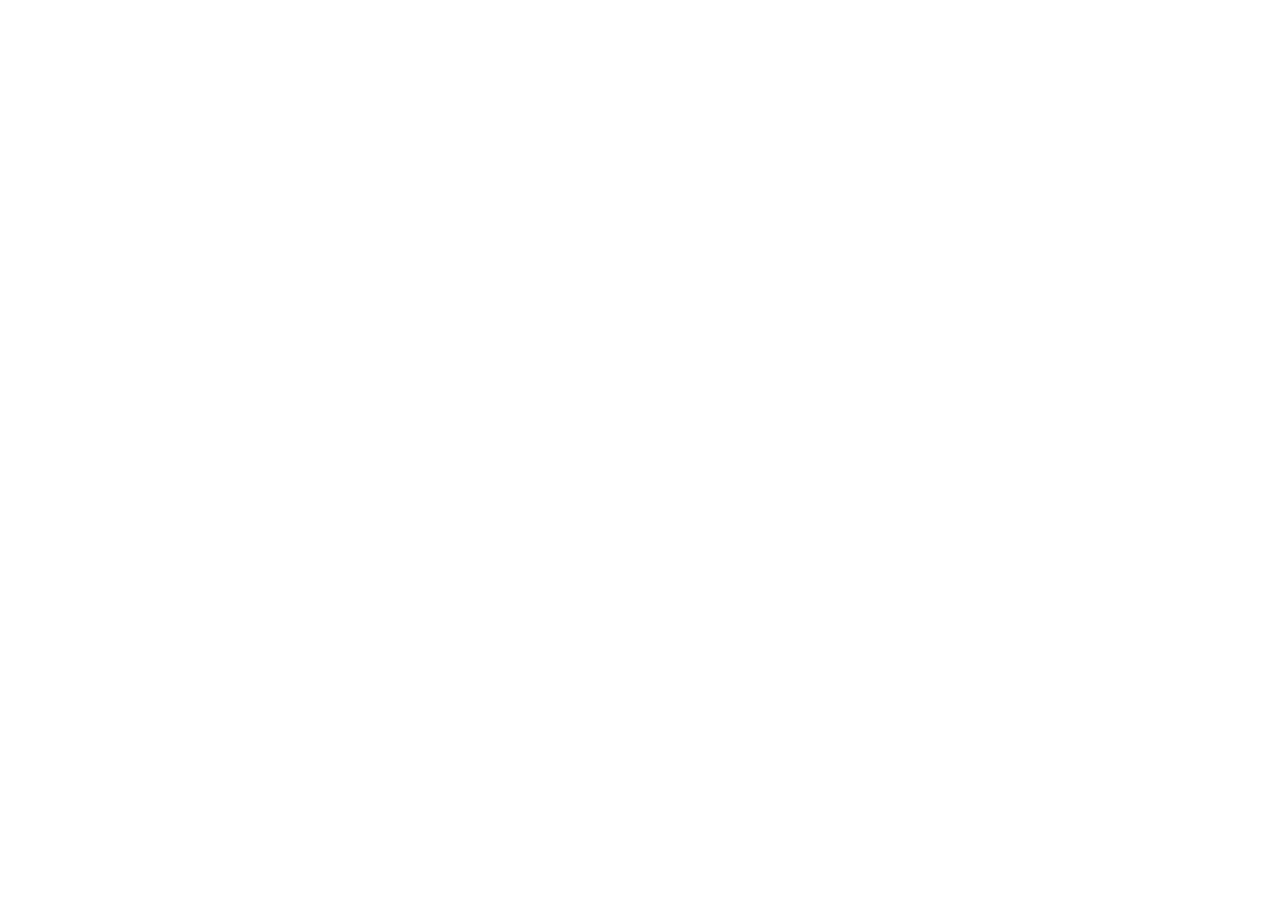
==== pages/legado.html @ 8c82a606 "Add files via upload" ====
<!DOCTYPE html>
<html lang="en">
<head>
    <meta charset="UTF-8">
    <meta name="viewport" content="width=device-width, initial-scale=1.0">
    <title>Document</title>
</head>
<body>
    
</body>
</html>
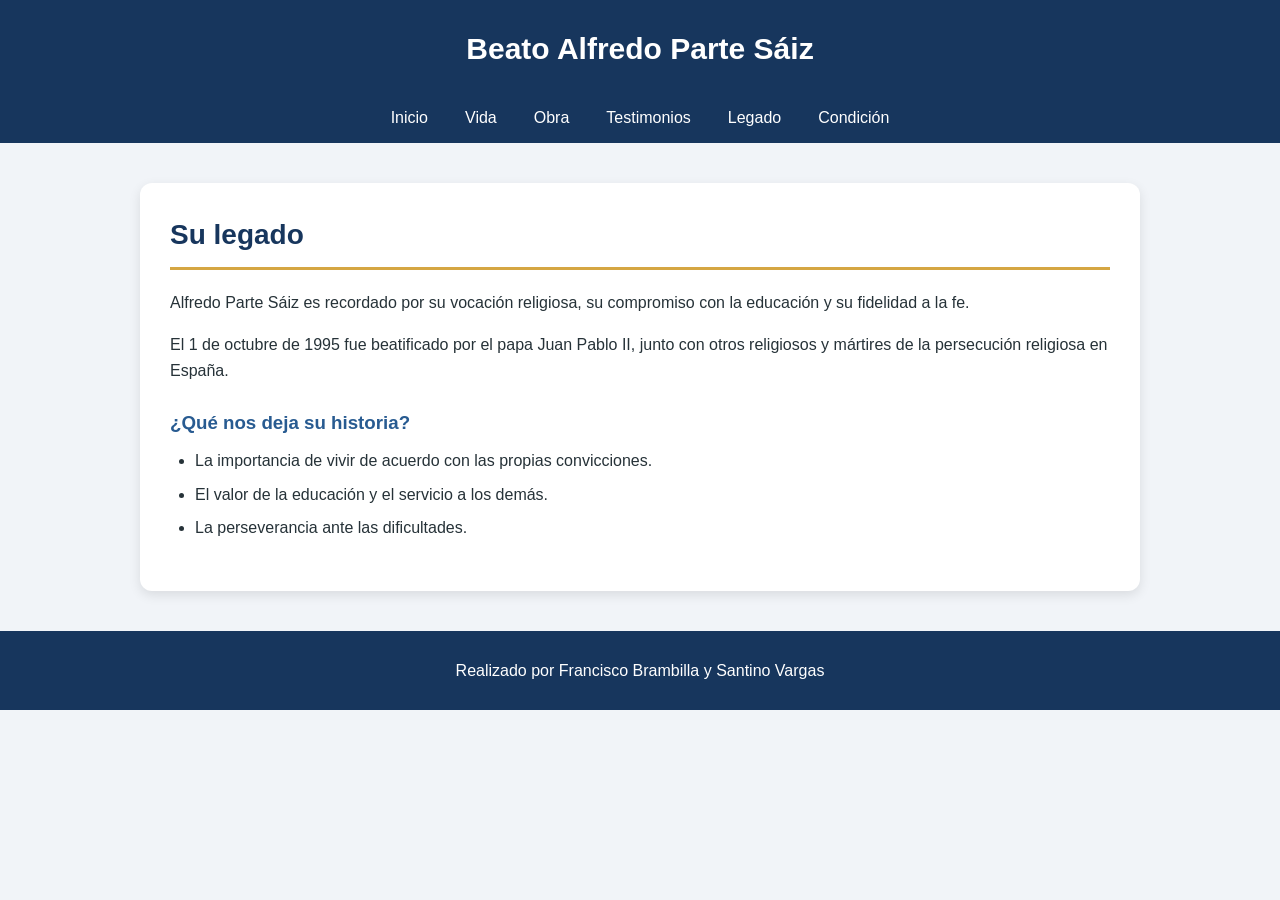
==== commit e83d88db: "Add files via upload" ====
--- a/pages/legado.html
+++ b/pages/legado.html
@@ -1,11 +1,55 @@
+
 <!DOCTYPE html>
-<html lang="en">
+<html lang="es">
 <head>
     <meta charset="UTF-8">
     <meta name="viewport" content="width=device-width, initial-scale=1.0">
-    <title>Document</title>
+    <title>Legado | Beato Alfredo Parte Sáiz</title>
+    <link rel="stylesheet" href="../css/estilos.css">
 </head>
 <body>
-    
+
+    <header class="encabezado">
+        <h1>Beato Alfredo Parte Sáiz</h1>
+        <nav>
+            <a href="../index.html">Inicio</a>
+            <a href="vida.html">Vida</a>
+            <a href="obra.html">Obra</a>
+            <a href="testimonios.html">Testimonios</a>
+            <a href="legado.html">Legado</a>
+            <a href="condicion.html">Condición</a>
+        </nav>
+    </header>
+
+    <main>
+        <section class="contenido">
+            <h2>Su legado</h2>
+
+            <p>
+                Alfredo Parte Sáiz es recordado por su vocación religiosa,
+                su compromiso con la educación y su fidelidad a la fe.
+            </p>
+
+            <p>
+                El 1 de octubre de 1995 fue beatificado por el papa
+                Juan Pablo II, junto con otros religiosos y mártires
+                de la persecución religiosa en España.
+            </p>
+
+            <h3>¿Qué nos deja su historia?</h3>
+
+            <ul>
+                <li>La importancia de vivir de acuerdo con las propias convicciones.</li>
+                <li>El valor de la educación y el servicio a los demás.</li>
+                <li>La perseverancia ante las dificultades.</li>
+            </ul>
+        </section>
+    </main>
+
+    <footer>
+        
+        <p>Realizado por Francisco Brambilla y Santino Vargas</p>
+    </footer>
+
 </body>
-</html>+</html>
--- a/css/estilos.css
+++ b/css/estilos.css
@@ -0,0 +1,262 @@
+
+/* Configuración general */
+* {
+    box-sizing: border-box;
+    margin: 0;
+    padding: 0;
+}
+
+body {
+    font-family: Arial, Helvetica, sans-serif;
+    background-color: #f1f4f8;
+    color: #263238;
+    line-height: 1.6;
+}
+
+/* Encabezado */
+.encabezado {
+    background-color: #17365d;
+    color: white;
+    text-align: center;
+    padding: 25px 15px 0;
+}
+
+.encabezado h1 {
+    font-size: 30px;
+    margin-bottom: 20px;
+}
+
+/* Menú de navegación */
+nav {
+    display: flex;
+    flex-wrap: wrap;
+    justify-content: center;
+    gap: 5px;
+}
+
+nav a {
+    display: block;
+    color: white;
+    text-decoration: none;
+    padding: 12px 16px;
+    border-radius: 6px 6px 0 0;
+    transition: background-color 0.3s;
+}
+
+nav a:hover {
+    background-color: #d5a642;
+    color: #17365d;
+}
+
+/* Portada principal */
+.portada {
+    min-height: 300px;
+    background: linear-gradient(135deg, #17365d, #285b91);
+    color: white;
+    display: flex;
+    align-items: center;
+    justify-content: center;
+    text-align: center;
+    padding: 40px 20px;
+}
+
+.portada h2 {
+    font-size: clamp(30px, 5vw, 48px);
+}
+
+/* Contenido de las páginas */
+.contenido {
+    max-width: 1000px;
+    margin: 40px auto;
+    padding: 30px;
+    background-color: white;
+    border-radius: 12px;
+    box-shadow: 0 4px 12px rgba(0, 0, 0, 0.1);
+}
+
+.contenido h2 {
+    color: #17365d;
+    font-size: 28px;
+    margin-bottom: 20px;
+    border-bottom: 3px solid #d5a642;
+    padding-bottom: 10px;
+}
+
+.contenido h3 {
+    color: #285b91;
+    margin-top: 25px;
+    margin-bottom: 10px;
+}
+
+.contenido p {
+    margin-bottom: 16px;
+}
+
+.contenido ul {
+    padding-left: 25px;
+    margin-bottom: 20px;
+}
+
+.contenido li {
+    margin-bottom: 8px;
+}
+
+blockquote {
+    border-left: 4px solid #d5a642;
+    padding: 15px 20px;
+    margin-top: 25px;
+    background-color: #f1f4f8;
+    font-style: italic;
+}
+
+/* Tablas */
+table {
+    width: 100%;
+    border-collapse: collapse;
+    margin-top: 20px;
+}
+
+th,
+td {
+    padding: 12px;
+    text-align: left;
+    border: 1px solid #d5dce5;
+}
+
+th {
+    background-color: #17365d;
+    color: white;
+}
+
+tbody tr:nth-child(even) {
+    background-color: #f1f4f8;
+}
+
+/* Juego de preguntas */
+.juego {
+    max-width: 900px;
+    margin: 40px auto;
+    padding: 30px;
+    background-color: white;
+    border-radius: 12px;
+    box-shadow: 0 4px 12px rgba(0, 0, 0, 0.1);
+}
+
+.juego h2 {
+    color: #17365d;
+    margin-bottom: 10px;
+}
+
+.juego > p {
+    margin-bottom: 20px;
+}
+
+.pregunta {
+    border: 1px solid #d5dce5;
+    border-radius: 8px;
+    padding: 18px;
+    margin-bottom: 20px;
+}
+
+.pregunta legend {
+    font-weight: bold;
+    color: #17365d;
+    padding: 0 5px;
+}
+
+.pregunta label {
+    display: block;
+    margin-top: 10px;
+    cursor: pointer;
+}
+
+.pregunta input {
+    margin-right: 8px;
+    accent-color: #17365d;
+}
+
+/* Botones */
+button {
+    background-color: #17365d;
+    color: white;
+    border: none;
+    border-radius: 6px;
+    padding: 12px 18px;
+    margin: 5px 5px 5px 0;
+    font-size: 15px;
+    cursor: pointer;
+    transition: background-color 0.3s;
+}
+
+button:hover {
+    background-color: #285b91;
+}
+
+.boton-secundario {
+    background-color: #687786;
+}
+
+.boton-secundario:hover {
+    background-color: #4b5967;
+}
+
+/* Resultado del juego */
+#resultado {
+    margin-top: 20px;
+    font-size: 18px;
+    font-weight: bold;
+    color: #17365d;
+}
+
+/* Pie de página */
+footer {
+    background-color: #17365d;
+    color: white;
+    text-align: center;
+    padding: 22px 15px;
+    margin-top: 40px;
+}
+
+footer p {
+    margin: 5px 0;
+}
+
+/* Adaptación a celulares */
+@media (max-width: 600px) {
+    .encabezado h1 {
+        font-size: 24px;
+    }
+
+    nav {
+        gap: 2px;
+    }
+
+    nav a {
+        padding: 10px;
+        font-size: 14px;
+    }
+
+    .portada {
+        min-height: 220px;
+    }
+
+    .contenido,
+    .juego {
+        margin: 20px 12px;
+        padding: 20px;
+    }
+
+    table {
+        font-size: 13px;
+    }
+
+    th,
+    td {
+        padding: 8px;
+    }
+
+    button {
+        width: 100%;
+        margin: 5px 0;
+    }
+}
